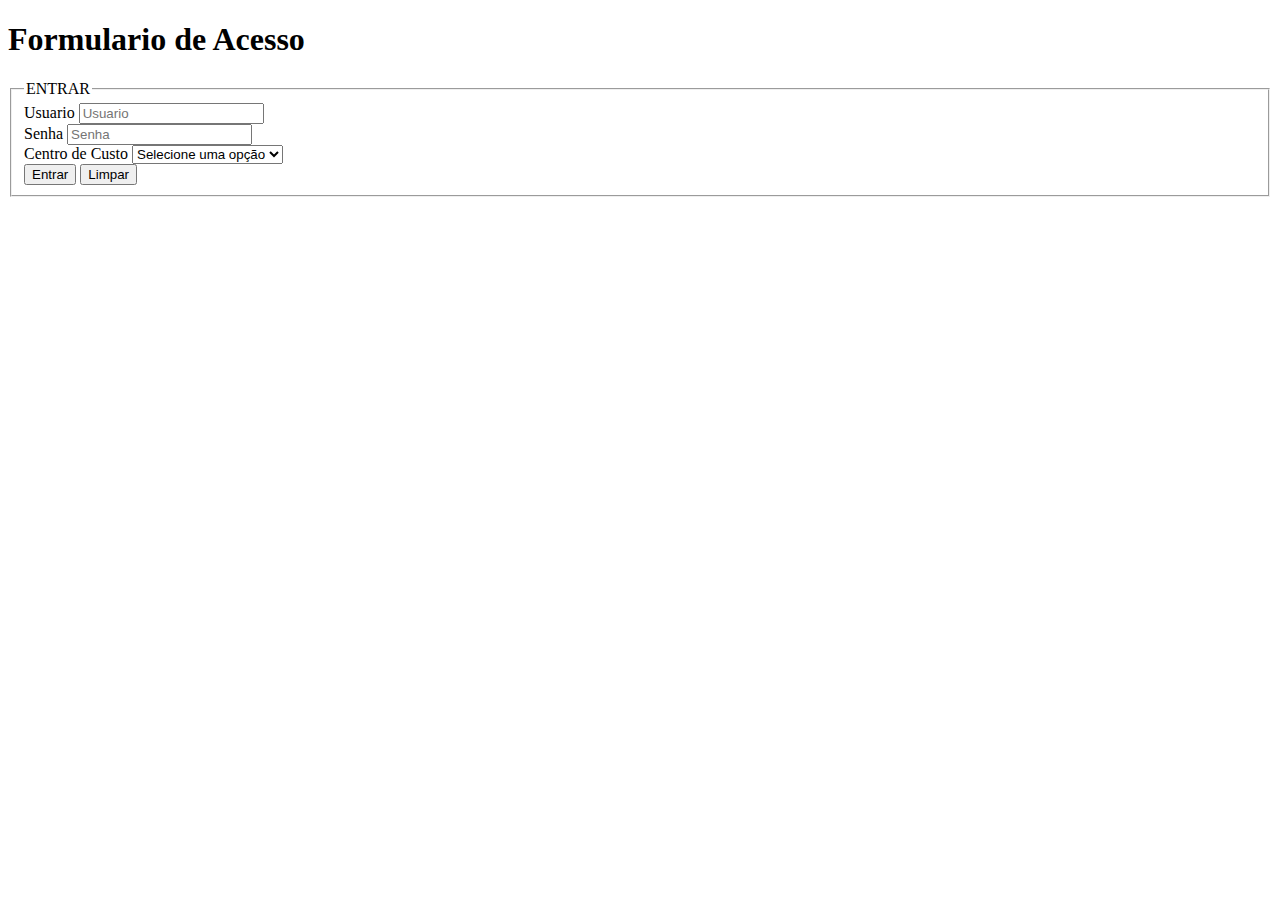
==== login.html @ df436c77 "aula 08/05" ====
<!DOCTYPE html>
<html lang="en">
<head>
    <meta charset="UTF-8">
    <meta http-equiv="X-UA-Compatible" content="IE=edge">
    <meta name="viewport" content="width=device-width, initial-scale=1.0">
    <title>Entrar</title>
    <script src="./js/script.js" deafer></script>
</head>
<body>
    <h1>Formulario de Acesso</h1>

    <div>
        <form action="index.html" method="get">
            <fieldset>
                <legend>ENTRAR</legend>
                <div>
                    <label for="idNm">Usuario</label>
                    <input type="text" name="txtNm" id="idNm" placeholder="Usuario">
                </div>
                <div>
                    <label for="idPass">Senha</label>
                    <input type="password" name="txtPass" id="idPass" placeholder="Senha">
                </div>
                <div>
                    <label for-="id-c-custo">Centro de Custo</label>
                    <select name="c=custo" id="id-c-custo">
                        <option value="0">Selecione uma opção</option>
                        <option value="sp">São Paulo</option>
                        <option value="rj">Rio de Janeiro</option>
                        <option value="mg">Minas Gerais</option>
                        <option value="sc">Santa Catarina</option>
                    </select>
                </div>
                <button type="submit">Entrar</button>
                <button type="reset">Limpar</button>
            </fieldset>
        </form>
    </div>
</body>
</html>
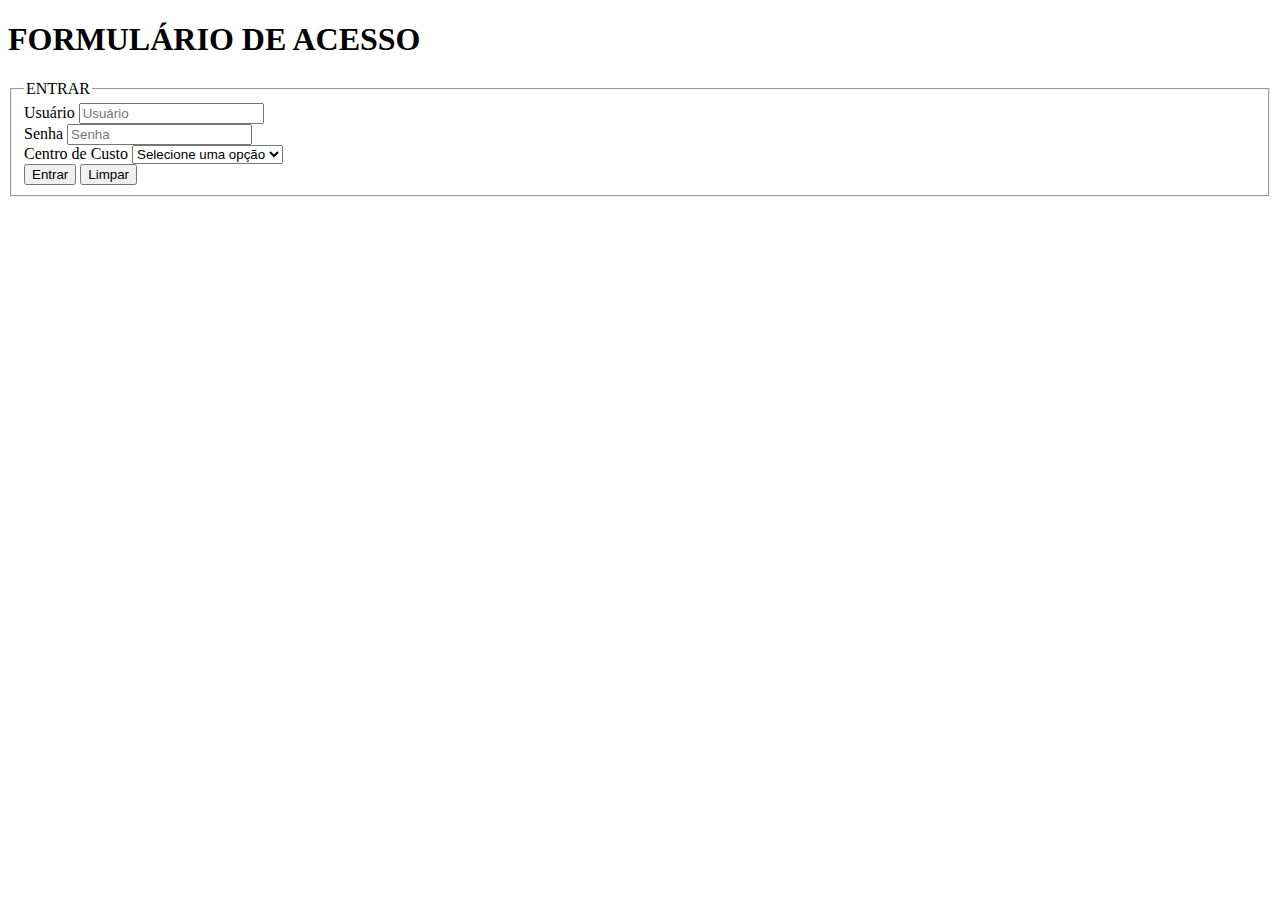
==== commit fbaa92b1: "TENTANDO" ====
--- a/login.html
+++ b/login.html
@@ -1,41 +1,46 @@
 <!DOCTYPE html>
-<html lang="en">
+<html lang="pt-br">
 <head>
     <meta charset="UTF-8">
     <meta http-equiv="X-UA-Compatible" content="IE=edge">
     <meta name="viewport" content="width=device-width, initial-scale=1.0">
-    <title>Entrar</title>
-    <script src="./js/script.js" deafer></script>
+
+    <script src="./js/login.js" defer></script>
+
+    <title>ENTRAR</title>
 </head>
 <body>
-    <h1>Formulario de Acesso</h1>
-
+    
+    <h1>FORMULÁRIO DE ACESSO</h1>
     <div>
-        <form action="index.html" method="get">
-            <fieldset>
+        <form  action="index.html" name="frm01" method="get" onsubmit="validaFormularioCompleto(idNm, idPass,idCusto)">
+          <fieldset>
+                <input type="hidden" name="txtOculto" value="ValorOculto">
                 <legend>ENTRAR</legend>
                 <div>
-                    <label for="idNm">Usuario</label>
-                    <input type="text" name="txtNm" id="idNm" placeholder="Usuario">
+                    <label for="idNm">Usuário</label>
+                    <input type="text" name="txtNm" id="idNm" placeholder="Usuário">
                 </div>
                 <div>
                     <label for="idPass">Senha</label>
                     <input type="password" name="txtPass" id="idPass" placeholder="Senha">
                 </div>
                 <div>
-                    <label for-="id-c-custo">Centro de Custo</label>
-                    <select name="c=custo" id="id-c-custo">
+                    <label for="idCusto">Centro de Custo</label>
+                    <select name="c-custo" id="idCusto">
                         <option value="0">Selecione uma opção</option>
                         <option value="sp">São Paulo</option>
                         <option value="rj">Rio de Janeiro</option>
-                        <option value="mg">Minas Gerais</option>
-                        <option value="sc">Santa Catarina</option>
+                        <option value="sc">Sta Catarina</option>
                     </select>
                 </div>
-                <button type="submit">Entrar</button>
-                <button type="reset">Limpar</button>
+                <div>
+                    <button type="submit" id="btnSubmit">Entrar</button>
+                    <button type="reset" id="btnLimpar">Limpar</button>
+                </div>
             </fieldset>
         </form>
     </div>
+    
 </body>
 </html>